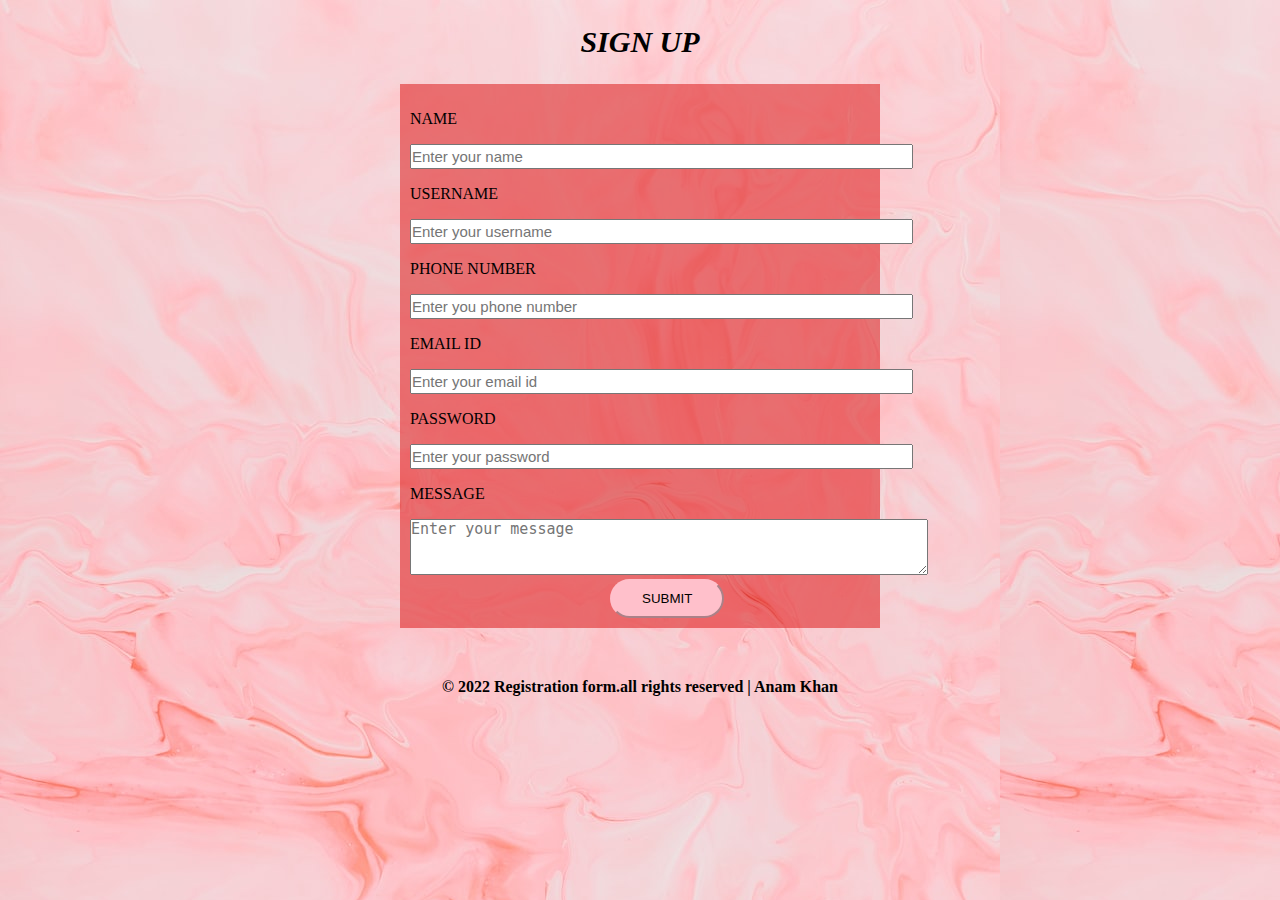
==== index.html @ 2898632f "upload new file" ====
<!DOCTYPE html>
<html lang="en">
<head>
    <meta charset="UTF-8">
    <meta http-equiv="X-UA-Compatible" content="IE=edge">
    <meta name="viewport" content="width=device-width, initial-scale=1.0">
    <title>SIGN UP FORM</title>
    <link rel="stylesheet" href="style.css">
    
</head>
<body>
    <section>
        <div>
            <h2>SIGN UP</h2>
        </div>
    </section>
    <section>
        <form type="submit" action="Registered.html">
            <div>
                <p class="unit">NAME<p>
                <input class="edit" type="text" placeholder="Enter your name">
            </div>
            <div>
                <p class="unit">USERNAME</p>
                <input class="edit" type="text" placeholder="Enter your username">
            </div>
            <div>
                <p class="unit">PHONE NUMBER</p>
                <input class="edit" type="number" placeholder="Enter you phone number">
            </div>
            <div>
                <p class="unit">EMAIL ID</p>
                <input class="edit" type="text" placeholder="Enter your email id">
            </div>
            <div>
                <p class="unit">PASSWORD</p>
                <input class="edit" type="text" placeholder="Enter your password">
            </div>
            <div>
                <p class="unit">MESSAGE</p>
                <textarea class="edit1"  cols="30" rows="3" type="text" placeholder="Enter your message"></textarea>
            </div>
            <div>
                <button>SUBMIT</button>
            </div> 
        </form>
        <div>
            <p style="text-align: center;"><b>&copy 2022 Registration form.all rights reserved | Anam Khan</b></p>
        </div>
    </section>

   
</body>
</html>
---- style.css ----
body{
    margin: 0px;
    background-image: url(images/bg-image.jpg);
}
form{
    margin: 0px 400px 50px 400px;
    padding: 10px;
    background-color: rgba(221, 34, 34, 0.568);
}
h2{
    text-align: center;
    font-size: 30px;
    font-style: oblique;
}
.unit{
    
}
.edit{
    font-size: 15px;
    padding: 2px 300px 2px 0px;
}
.edit1{
    font-size: 15px;
    padding: 0px 230px 0px 0px;
}
button{
    background-color: pink;
    padding: 10px 30px 10px 30px;
    margin-left: 200px;
    border-radius: 30px;
    border-color: pink;
}
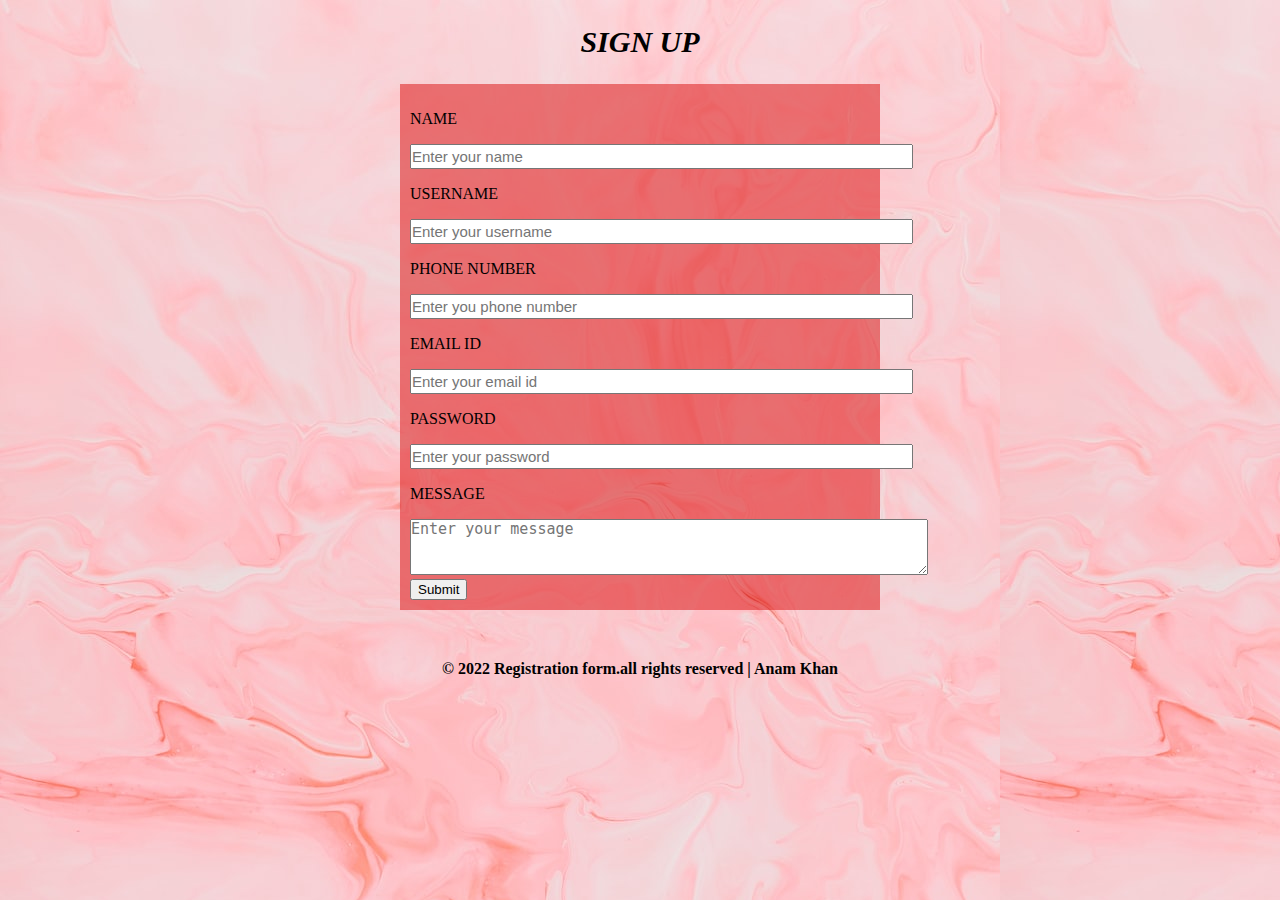
==== commit 618e91ba: "upload new file" ====
--- a/index.html
+++ b/index.html
@@ -6,6 +6,7 @@
     <meta name="viewport" content="width=device-width, initial-scale=1.0">
     <title>SIGN UP FORM</title>
     <link rel="stylesheet" href="style.css">
+    <link href="https://cdn.jsdelivr.net/npm/bootstrap@5.2.0/dist/css/bootstrap.min.css" rel="stylesheet" integrity="sha384-gH2yIJqKdNHPEq0n4Mqa/HGKIhSkIHeL5AyhkYV8i59U5AR6csBvApHHNl/vI1Bx" crossorigin="anonymous">
     
 </head>
 <body>
@@ -15,33 +16,38 @@
         </div>
     </section>
     <section>
-        <form type="submit" action="Registered.html">
+        <form type="submit" action="Registered.html" method="post" onsubmit="return validate()">
             <div>
                 <p class="unit">NAME<p>
-                <input class="edit" type="text" placeholder="Enter your name">
+                <input class="edit" type="text" name="name" placeholder="Enter your name" id="name">
+                <span id="fname" class="text-danger font-weight-bold"></span>
             </div>
             <div>
                 <p class="unit">USERNAME</p>
-                <input class="edit" type="text" placeholder="Enter your username">
+                <input class="edit" type="text" name="username" placeholder="Enter your username" id="username">
+                <span id="uname" class="text-danger font-weight-bold"></span>
             </div>
             <div>
                 <p class="unit">PHONE NUMBER</p>
-                <input class="edit" type="number" placeholder="Enter you phone number">
+                <input class="edit" type="number" name="number" placeholder="Enter you phone number" id="number">
+                <span id="phoneno" class="text-danger font-weight-bold"></span>
             </div>
-            <div>
+            <div id="email">
                 <p class="unit">EMAIL ID</p>
-                <input class="edit" type="text" placeholder="Enter your email id">
+                <input class="edit" type="text" name="email" placeholder="Enter your email id" id="email">
+                <span id="emailid" class="text-danger font-weight-bold"></span>
             </div>
-            <div>
+            <div id="password">
                 <p class="unit">PASSWORD</p>
-                <input class="edit" type="text" placeholder="Enter your password">
+                <input class="edit" type="text" name="password" placeholder="Enter your password" id="password">
+                <span id="pass" class="text-danger font-weight-bold"></span>
             </div>
             <div>
                 <p class="unit">MESSAGE</p>
                 <textarea class="edit1"  cols="30" rows="3" type="text" placeholder="Enter your message"></textarea>
             </div>
             <div>
-                <button>SUBMIT</button>
+                <input type="submit" id="btn" class="btn btn-sm btn-danger">
             </div> 
         </form>
         <div>
@@ -49,6 +55,8 @@
         </div>
     </section>
 
-   
+<script type="text/javascript" src="index.js"></script>
+<script src="https://cdn.jsdelivr.net/npm/bootstrap@5.2.0/dist/js/bootstrap.bundle.min.js" integrity="sha384-A3rJD856KowSb7dwlZdYEkO39Gagi7vIsF0jrRAoQmDKKtQBHUuLZ9AsSv4jD4Xa" crossorigin="anonymous"></script>
 </body>
-</html>+</html>
+ 